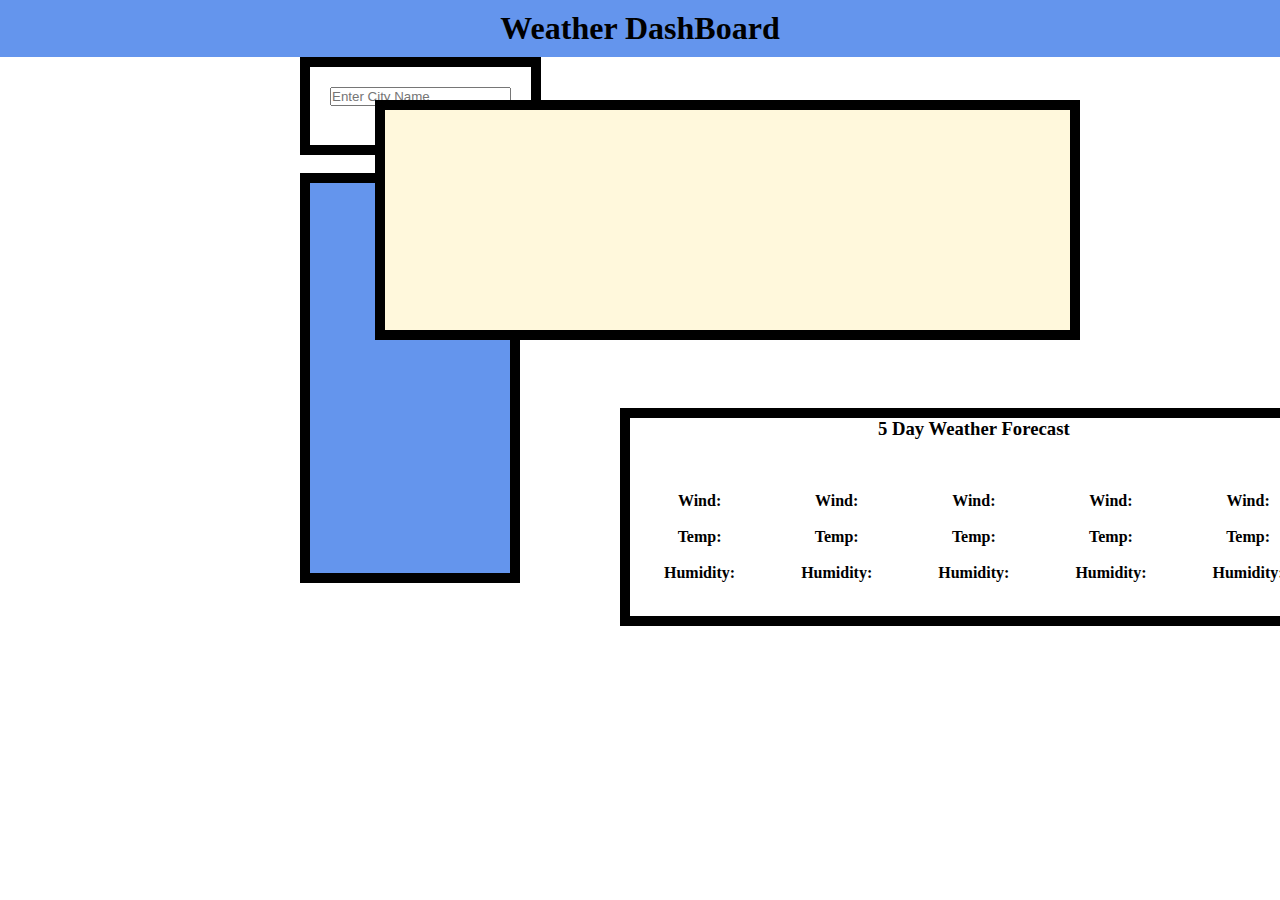
==== Desktop/HTML/Weather Dashboard/index.html @ 5b8a46aa "first commit" ====
<!DOCTYPE html>
<html lang="en">

<head>
    <meta charset="UTF-8">
    <meta http-equiv="X-UA-Compatible" content="IE=edge">
    <meta name="viewport" content="width=device-width, initial-scale=1.0">
    <title>Weather DashBoard</title>
    <link rel="stylesheet" href="style.css" />
    
</head>
<header class="weatherDash">
    <h1>Weather DashBoard</h1>
</header>

<body>
    <div id ='content'>
        <div class='weatherInfo'>
            <input type="text" class='weatherInput' placeholder='Enter City Name'>
            <br>
            <button class="submitBtn" type="submit">Search</button>
        </div>

            <br>

            <ul class='citySearch'>
                <li></li>
              
                <li></li>
              
                <li></li>
              
                <li></li>
              
                <li></li>
              
                <li></li>
              
                <li></li>
              
                <li></li>
              
                <li></li>
              
            </ul>
        </div>
        <div id="mainArea" class="Box">
          
        </div>


        <div class="forecastOne">
            <h3>5 Day Weather Forecast</h3> 

            <div id="dayFive">
                <table>
                    <tr>
                        <th>
                            <div class="card" id="monday">
                                <div class="card-body">
                                    <p id="date"></p>
                                    <img src="">
                                    <p id="Wind">Wind: </p>
                                    <br>
                                    <p id="temp">Temp: </p>
                                    <br>
                                    <p id="humidity">Humidity: </p>

                                </div>
                            </div>
                        </th>

                        <th>
                            <div class="card" id="tuesday">
                                <div class="card-body">
                                    <p id="date"></p>
                                    <img src="">
                                    <p id="Wind">Wind: </p>
                                    <br>
                                    <p id="temp">Temp: </p>
                                    <br>
                                    <p id="humidity">Humidity: </p>


                                </div>
                            </div>
                        </th>

                        <th>
                            <div class="card" id="wednesday">
                                <div class="card-body">
                                    <p id="date"></p>
                                    <img src="">
                                    <p id="Wind">Wind: </p>
                                    <br>
                                    <p id="temp">Temp: </p>
                                    <br>
                                    <p id="humidity">Humidity: </p>


                                </div>
                            </div>
                        </th>
                        <th>
                            <div class="card" id="thursday">
                                <div class="card-body">
                                    <p id="date"></p>
                                    <img src="">
                                    <p id="Wind">Wind: </p>
                                    <br>
                                    <p id="temp">Temp: </p>
                                    <br>
                                    <p id="humidity">Humidity: </p>


                                </div>
                            </div>
                        </th>
                        <th>
                            <div class="card" id="friday">
                                <div class="card-body">
                                    <p id="date"></p>
                                    <img src="">
                                    <p id="Wind">Wind: </p>
                                    <br>
                                    <p id="temp">Temp: </p>
                                    <br>
                                    <p id="humidity">Humidity: </p>


                                </div>
                            </div>
                        </th>
                    </tr>
                </table>

            </div>
        </div>
    </div>
   
    
    <script src="https://code.jquery.com/jquery-3.5.1.slim.min.js" integrity="sha384-DfXdz2htPH0lsSSs5nCTpuj/zy4C+OGpamoFVy38MVBnE+IbbVYUew+OrCXaRkfj" crossorigin="anonymous"></script>
    <script src="https://cdn.jsdelivr.net/npm/bootstrap@4.5.3/dist/js/bootstrap.bundle.min.js" integrity="sha384-ho+j7jyWK8fNQe+A12Hb8AhRq26LrZ/JpcUGGOn+Y7RsweNrtN/tE3MoK7ZeZDyx" crossorigin="anonymous"></script>
    <script src='./javascript.js'></script>
</body>

</html>
---- Desktop/HTML/Weather Dashboard/style.css ----
*{
    margin: 0px;
    padding: 0px;
}
.content{
    border: solid 10px dimgray;
    background-color: cornsilk;
    padding: 10px;
    
}
.weatherDash{
    text-align: center;
    background-color: cornflowerblue;
    padding: 10px;

    
   

}
.weatherInfo{
    background-color: transparent;
    padding: 20px;
    text-align: center;
    width: fit-content;
    position: relative;
    right: -300px;
    border: solid 10px black;
}
.citySearch{
    width: 160px;
    height:  350px;
    background-color:cornflowerblue;
    padding: 20px;
    justify-content: space-between;
    position: relative;
    right: -300px;
    border: solid 10px black;
}

ul{
    list-style-type:none;
}

.Box{
    position: absolute;
    top: 100px;
    right: 100px;
    background-color: cornsilk;
    padding: 10px;
    right:  200px;
    border: solid 10px black;
    height: 200px;
    width: 665px;

}
.forecastOne{
    text-align: center;
    border: solid 10px black;
    width: fit-content;
    right: -620px;
    position: relative;
    top: -175px;
    
}
.card-body{
    display: inline-table;
    justify-content: center;
    padding: 30px;
    position: relative;
    left: 0px;
 
    
}
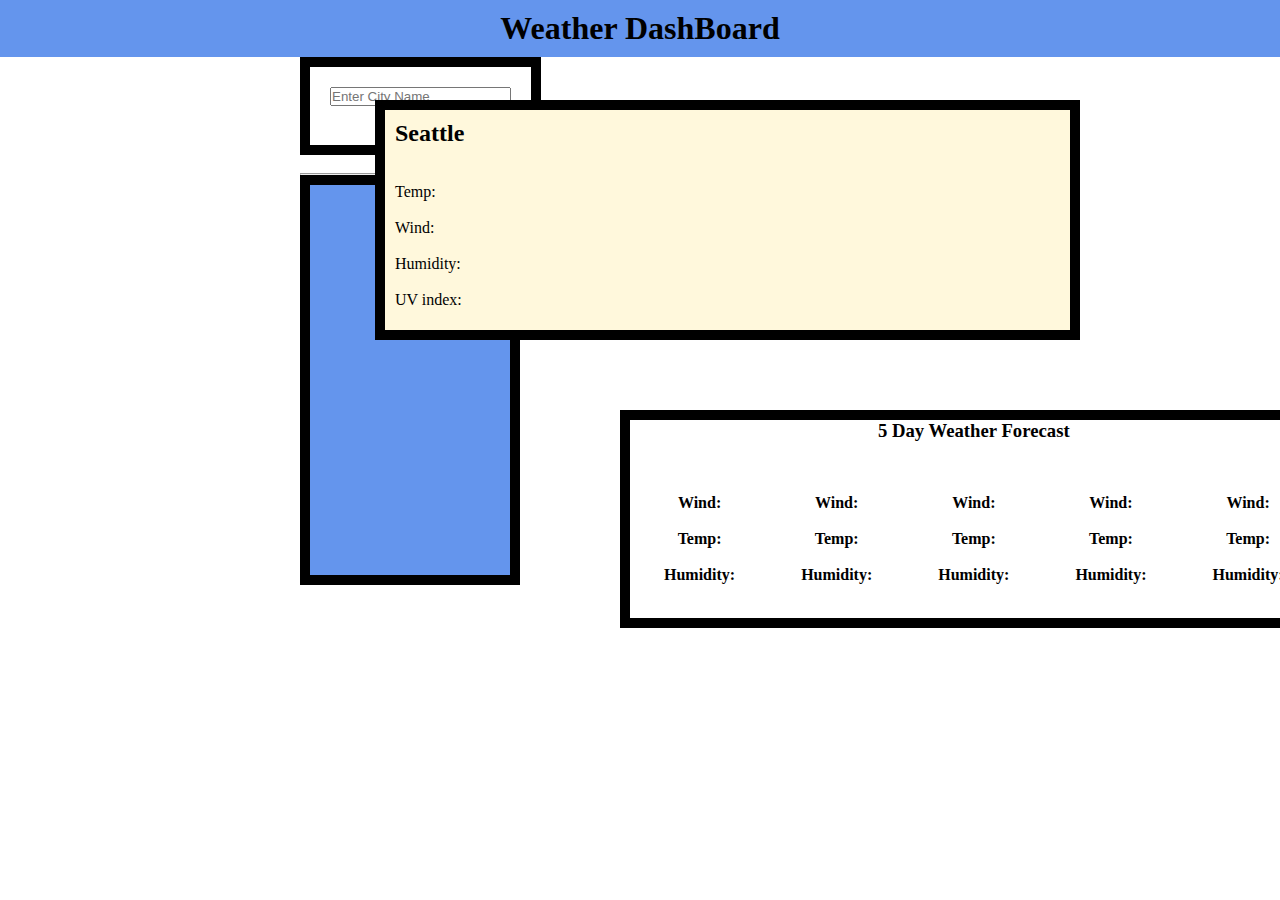
==== commit 9e8340ef: "first commit" ====
--- a/Desktop/HTML/Weather Dashboard/index.html
+++ b/Desktop/HTML/Weather Dashboard/index.html
@@ -22,30 +22,42 @@
         </div>
 
             <br>
-
+            <hr>
             <ul class='citySearch'>
                 <li></li>
-              
+                 
                 <li></li>
-              
+                
                 <li></li>
-              
+                  
                 <li></li>
-              
+                
                 <li></li>
-              
+             
                 <li></li>
-              
+             
                 <li></li>
-              
+                
                 <li></li>
-              
+          
                 <li></li>
               
             </ul>
         </div>
         <div id="mainArea" class="Box">
-          
+          <h2>Seattle</h2>
+          <br>
+          <br>
+          Temp:
+          <br>
+          <br>
+          Wind:
+          <br>
+          <br>
+          Humidity:
+          <br>
+          <br>
+          UV index:
         </div>
 
 
--- a/Desktop/HTML/Weather Dashboard/style.css
+++ b/Desktop/HTML/Weather Dashboard/style.css
@@ -51,6 +51,8 @@
     border: solid 10px black;
     height: 200px;
     width: 665px;
+    justify-content: space-between;
+    
 
 }
 .forecastOne{
@@ -71,6 +73,13 @@
  
     
 }
+hr{
+    width: 217px;
+    length: 200px;
+    position: relative;
+    left: 300px;
+    color: #000;
+}
 
 
 
